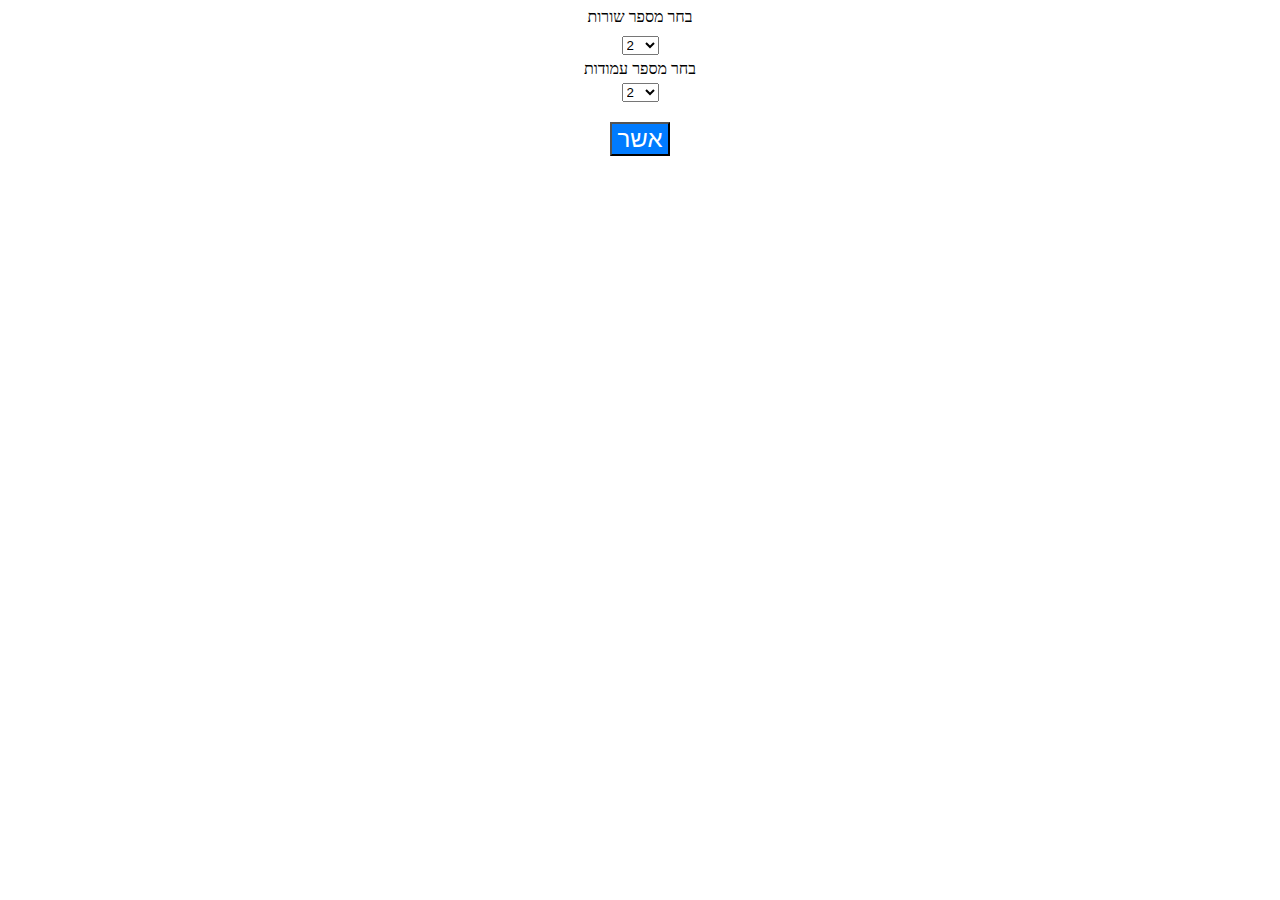
==== Matrix.html @ ab2aeae7 "Add files via upload" ====
<!DOCTYPE html>

<html lang="en">

<head>
    <meta charset="UTF-8">
    <meta name="viewport" content="width=device-width, initial-scale=1.0">
    <link rel="stylesheet" href="Matrix_Styles.css">
    <title>מטריצות</title>
</head>

<body onload="insertOptionsToSelect(document.getElementById('indexRow'),1, 10) ,insertOptionsToSelect(document.getElementById('indexColumns'),1, 10)">
    <script src="Matrix.js"></script>
    <script src="Fraction.js"></script>
    <script src="SDK_Matrix.js"></script>
    <div id="startDiv" class="container">
        <label for="indexRow"> בחר מספר שורות</label>
        <select id="indexRow" style="margin:5px;"></select>
        <label for="indexColumns"> בחר מספר עמודות</label>
        <select id="indexColumns"></select>
        <div class="center_buttons_finish_reset">
            <button id="submit" onclick="createMatrix('red')" style=" background-color:#007bff;  font-size: 1.5rem; color: #fff">אשר</button>
        </div>
    </div>
    <div id="matrixDiv" style="display: none;">
        <table id="Matrix" border="1">
        </table>
        <div class="container">
            <div id="submitButton">
                <button id="submit" onclick="getMatrixDetails(false)" style=" background-color:#007bff;  font-size: 1.5rem; color: #fff">הכנס ערכים ואח"כ לחץ כאן לחישוב</button>
            </div>
            <button id="calculate" onclick="calculateMatrixByYou()" style=" background-color:#007bff;  font-size: 1.5rem; color: #fff" disabled>חשב מטריצה</button>
            <button id="newValues" onclick="insertNewValues()" style=" background-color:#007bff;  font-size: 1.5rem; color: #fff" disabled>הכנס ערכים מחדש</button>
            <p id="formula">
            </p>
        </div>
        <div id="byYou" class="container" style="display: none;">
            <label for="operations">:בחר פעולה חשבונית</label>
            <select id="operations" onchange="switchOptions()">
                <option value="1" dir="rtl">החלף שורה</option>
                <option value="2" dir="rtl">הכפל שורה בקבוע</option>
                <option value="3" dir="rtl">הוסף שורה לשורה אחרת</option>
            </select>

        </div>
        <div id="switch" class="containerRow" style="display: none;">
            <select id="to">
            </select>
            <label for="to">עם שורה</label>
            <select id="from">           
            </select>
            <label for="from" style="float: left;">את שורה</label>
        </div>
        <div id="multiply" class="container" style="display: none;">
            <label for="rowNum">בחר שורה</label>
            <select id="rowNum">
            </select>
            <input id="alpha" type="text" inputmode="numeric" pattern="[0-9]*" placeholder="הכנס מספר" dir="rtl">
        </div>
        <div id="add" class="containerRow" style="display: none;">
            <input id="alphaAdd" type="text" inputmode="numeric" pattern="[0-9]*" placeholder="הכנס מספר" dir="rtl">
            <select id="with">
            </select>
            <label for="with">לשורה</label>
            <select id="current">           
            </select>
            <label for="current" style="float: left;">את שורה</label>
        </div>
        <div id="calculateButton" class="container" style="display: none;">
            <button id="implementButton" onclick="manageOperations()" style=" background-color:#007bff;  font-size: 1.5rem; color: #fff">חשב פעולה</button>
        </div>
        <div id="operationsP" class="container" style="display: none;">
            <p id="operationsOrder"></p>
        </div>
        <div id="finalResult" class="container" style="display: none;">
            <p id="result"></p>
        </div>
</body>

</html>
---- Matrix_Styles.css ----
.td {
    width: 25%;
    height: 25%;
}

.container {
    width: 90%;
    max-width: 500px;
    /* Adjust maximum width as needed */
    margin: 0 auto;
    text-align: center;
    display: flex;
    flex-direction: column;
    align-items: center;
}


/* Center the operators div */

.containerRow {
    display: flex;
    flex-direction: row;
    align-items: center;
    justify-content: center;
}


/* Adjust the CSS for #operators */

#switch,
#multiply,
#add {
    position: relative;
    margin-top: 20px;
}


/* Center the table */

#Matrix {
    margin: 20px auto;
}


/* Center the button */

#submit {
    margin-top: 20px;
}


/* Position labels above selects */

.container label {
    display: block;
    margin-bottom: 5px;
}


/* Responsive styles */

@media (max-width: 768px) {
    .container {
        width: 90%;
    }
}

@media (max-width: 576px) {
    .container {
        width: 100%;
    }
}


/* Position calculateButton under switch and multiply */

#calculateButton {
    margin-top: 20px;
}
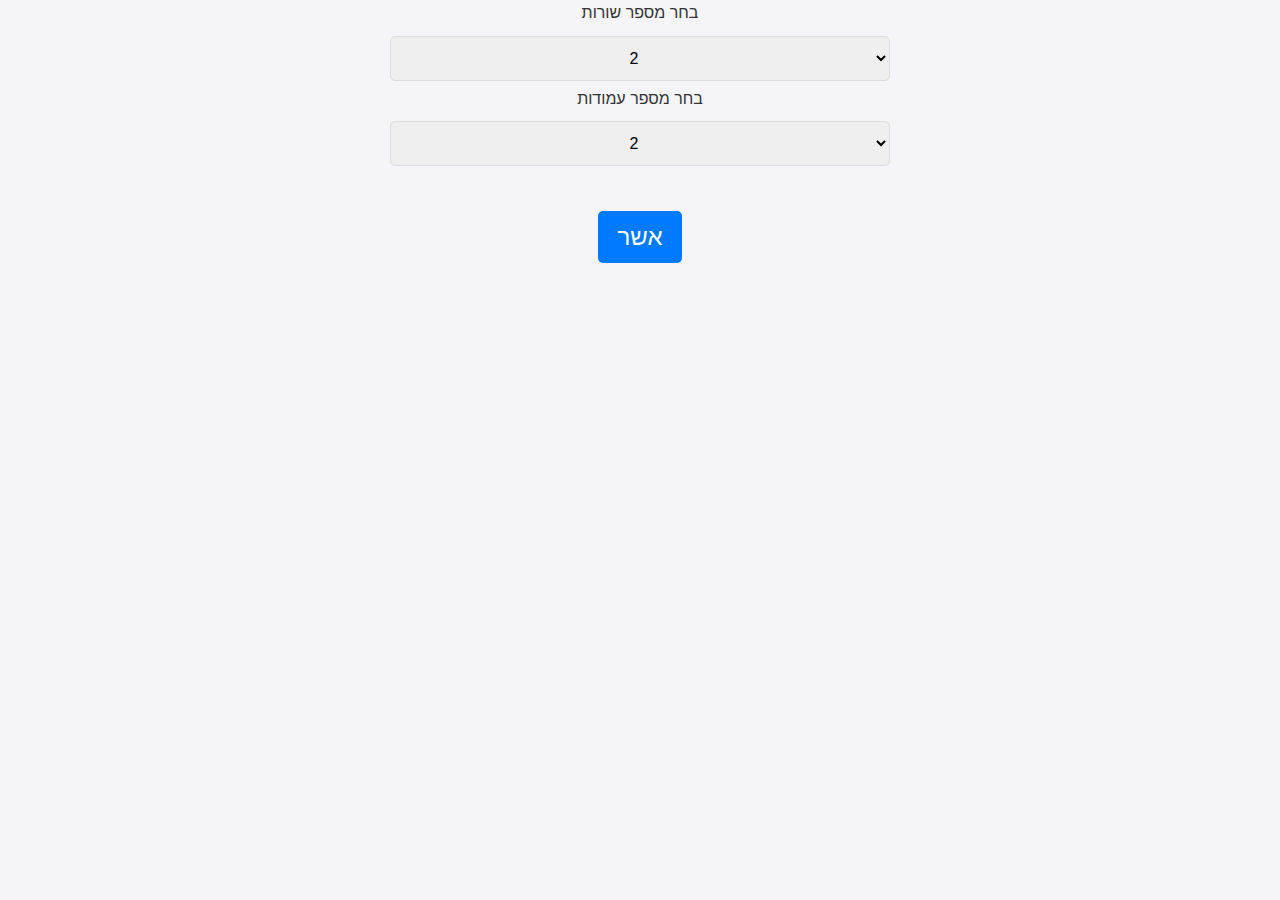
==== commit eeaa4067: "change style of page" ====
--- a/Matrix.html
+++ b/Matrix.html
@@ -1,5 +1,4 @@
 <!DOCTYPE html>
-
 <html lang="en">
 
 <head>
@@ -9,72 +8,85 @@
     <title>מטריצות</title>
 </head>
 
-<body onload="insertOptionsToSelect(document.getElementById('indexRow'),1, 10) ,insertOptionsToSelect(document.getElementById('indexColumns'),1, 10)">
+<body onload="insertOptionsToSelect(document.getElementById('indexRow'), 1, 10), insertOptionsToSelect(document.getElementById('indexColumns'), 1, 10)">
     <script src="Matrix.js"></script>
     <script src="Fraction.js"></script>
     <script src="SDK_Matrix.js"></script>
+
+    <!-- Start Matrix Setup Section -->
     <div id="startDiv" class="container">
-        <label for="indexRow"> בחר מספר שורות</label>
-        <select id="indexRow" style="margin:5px;"></select>
-        <label for="indexColumns"> בחר מספר עמודות</label>
-        <select id="indexColumns"></select>
+        <label for="indexRow">בחר מספר שורות</label>
+        <select id="indexRow" style="margin: 5px; text-align: center;"></select>
+        <label for="indexColumns">בחר מספר עמודות</label>
+        <select id="indexColumns" style="margin: 5px; text-align: center;"></select>
         <div class="center_buttons_finish_reset">
-            <button id="submit" onclick="createMatrix('red')" style=" background-color:#007bff;  font-size: 1.5rem; color: #fff">אשר</button>
+            <button id="submit" onclick="createMatrix('red')" style="background-color:#007bff; font-size: 1.5rem; color: #fff">אשר</button>
         </div>
     </div>
+
+    <!-- Matrix Entry Section -->
     <div id="matrixDiv" style="display: none;">
-        <table id="Matrix" border="1">
-        </table>
+        <h2>הצג מטריצה</h2>
+        <table id="Matrix" border="1"></table>
         <div class="container">
             <div id="submitButton">
-                <button id="submit" onclick="getMatrixDetails(false)" style=" background-color:#007bff;  font-size: 1.5rem; color: #fff">הכנס ערכים ואח"כ לחץ כאן לחישוב</button>
+                <button id="submit" onclick="getMatrixDetails(false)" style="background-color:#007bff; font-size: 1.5rem; color: #fff">הכנס ערכים ואח"כ לחץ כאן לחישוב</button>
             </div>
-            <button id="calculate" onclick="calculateMatrixByYou()" style=" background-color:#007bff;  font-size: 1.5rem; color: #fff" disabled>חשב מטריצה</button>
-            <button id="newValues" onclick="insertNewValues()" style=" background-color:#007bff;  font-size: 1.5rem; color: #fff" disabled>הכנס ערכים מחדש</button>
-            <p id="formula">
-            </p>
+            <button id="calculate" onclick="calculateMatrixByYou()" style="background-color:#007bff; font-size: 1.5rem; color: #fff" disabled>חשב מטריצה</button>
+            <button id="newValues" onclick="insertNewValues()" style="background-color:#007bff; font-size: 1.5rem; color: #fff" disabled>הכנס ערכים מחדש</button>
+            <p id="formula"></p>
         </div>
+
+        <!-- Operations Selection Section -->
         <div id="byYou" class="container" style="display: none;">
             <label for="operations">:בחר פעולה חשבונית</label>
-            <select id="operations" onchange="switchOptions()">
+            <select id="operations" onchange="switchOptions()" style="margin: 5px; text-align: center;">
                 <option value="1" dir="rtl">החלף שורה</option>
                 <option value="2" dir="rtl">הכפל שורה בקבוע</option>
                 <option value="3" dir="rtl">הוסף שורה לשורה אחרת</option>
             </select>
+        </div>
 
-        </div>
+        <!-- Switch Row Section -->
         <div id="switch" class="containerRow" style="display: none;">
-            <select id="to">
-            </select>
+            <select id="to" style="margin: 5px; text-align: center;"></select>
             <label for="to">עם שורה</label>
-            <select id="from">           
-            </select>
+            <select id="from" style="margin: 5px; text-align: center;"></select>
             <label for="from" style="float: left;">את שורה</label>
         </div>
+
+        <!-- Multiply Row Section -->
         <div id="multiply" class="container" style="display: none;">
             <label for="rowNum">בחר שורה</label>
-            <select id="rowNum">
-            </select>
+            <select id="rowNum" style="margin: 5px; text-align: center;"></select>
             <input id="alpha" type="text" inputmode="numeric" pattern="[0-9]*" placeholder="הכנס מספר" dir="rtl">
         </div>
+
+        <!-- Add Row Section -->
         <div id="add" class="containerRow" style="display: none;">
             <input id="alphaAdd" type="text" inputmode="numeric" pattern="[0-9]*" placeholder="הכנס מספר" dir="rtl">
-            <select id="with">
-            </select>
+            <select id="with" style="margin: 5px; text-align: center;"></select>
             <label for="with">לשורה</label>
-            <select id="current">           
-            </select>
+            <select id="current" style="margin: 5px; text-align: center;"></select>
             <label for="current" style="float: left;">את שורה</label>
         </div>
+
+        <!-- Final Calculation Button -->
         <div id="calculateButton" class="container" style="display: none;">
-            <button id="implementButton" onclick="manageOperations()" style=" background-color:#007bff;  font-size: 1.5rem; color: #fff">חשב פעולה</button>
+            <button id="implementButton" onclick="manageOperations()" style="background-color:#007bff; font-size: 1.5rem; color: #fff">חשב פעולה</button>
         </div>
+
+        <!-- Operations History -->
         <div id="operationsP" class="container" style="display: none;">
             <p id="operationsOrder"></p>
         </div>
+
+        <!-- Final Result -->
         <div id="finalResult" class="container" style="display: none;">
             <p id="result"></p>
         </div>
+    </div>
+
 </body>
 
 </html>--- a/Matrix_Styles.css
+++ b/Matrix_Styles.css
@@ -1,12 +1,27 @@
-.td {
-    width: 25%;
-    height: 25%;
-}
+/* General reset */
+
+* {
+    margin: 0;
+    padding: 0;
+    box-sizing: border-box;
+}
+
+
+/* Body Styling */
+
+body {
+    font-family: 'Arial', sans-serif;
+    background-color: #f4f4f9;
+    color: #333;
+    line-height: 1.6;
+}
+
+
+/* Container for centralizing content */
 
 .container {
     width: 90%;
     max-width: 500px;
-    /* Adjust maximum width as needed */
     margin: 0 auto;
     text-align: center;
     display: flex;
@@ -15,65 +30,186 @@
 }
 
 
-/* Center the operators div */
-
-.containerRow {
+/* Centering #matrixDiv */
+
+#matrixDiv {
     display: flex;
-    flex-direction: row;
+    justify-content: center;
     align-items: center;
-    justify-content: center;
-}
-
-
-/* Adjust the CSS for #operators */
-
-#switch,
-#multiply,
-#add {
-    position: relative;
+    height: 100vh;
+    /* Full viewport height */
+    flex-direction: column;
+    padding: 20px;
+    background-color: #ffffff;
+    border-radius: 10px;
+    box-shadow: 0 4px 10px rgba(0, 0, 0, 0.1);
+}
+
+
+/* Title above the Matrix */
+
+h2 {
+    font-size: 2rem;
+    color: #333;
+    margin-bottom: 20px;
+}
+
+
+/* Matrix Table Styling */
+
+#Matrix {
+    width: 100%;
+    border-collapse: collapse;
+    margin-bottom: 20px;
+    box-shadow: 0 2px 5px rgba(0, 0, 0, 0.1);
+}
+
+
+/* Header Styling for Matrix */
+
+#Matrix th {
+    background-color: #007bff;
+    color: #fff;
+    font-size: 1.2rem;
+    padding: 12px;
+    text-align: center;
+    border: 1px solid #ddd;
+}
+
+
+/* Data Cell Styling for Matrix */
+
+#Matrix td {
+    padding: 12px;
+    text-align: center;
+    font-size: 1rem;
+    border: 1px solid #ddd;
+}
+
+
+/* Hover Effect for Matrix */
+
+#Matrix tr:hover {
+    background-color: #f1f1f1;
+}
+
+
+/* Button Styling */
+
+button {
     margin-top: 20px;
-}
-
-
-/* Center the table */
-
-#Matrix {
-    margin: 20px auto;
-}
-
-
-/* Center the button */
-
-#submit {
-    margin-top: 20px;
-}
-
-
-/* Position labels above selects */
+    background-color: #007bff;
+    font-size: 1.5rem;
+    color: #fff;
+    padding: 12px 20px;
+    border: none;
+    border-radius: 5px;
+    cursor: pointer;
+    transition: background-color 0.3s;
+}
+
+
+/* Button Hover Effect */
+
+button:hover {
+    background-color: #0056b3;
+}
+
+
+/* Form Styling */
+
+input[type="text"],
+select {
+    padding: 12px;
+    margin-top: 10px;
+    width: 100%;
+    font-size: 1rem;
+    border: 1px solid #ddd;
+    border-radius: 5px;
+    margin-bottom: 10px;
+}
+
+
+/* Responsive Styles */
+
+@media (max-width: 768px) {
+    #Matrix {
+        font-size: 1rem;
+    }
+    #Matrix th,
+    #Matrix td {
+        padding: 10px;
+    }
+    button {
+        font-size: 1.4rem;
+    }
+    .container {
+        padding: 10px;
+    }
+    .containerRow {
+        flex-direction: column;
+    }
+    .containerRow select,
+    .containerRow input {
+        width: 100%;
+    }
+}
+
+@media (max-width: 576px) {
+    #Matrix th,
+    #Matrix td {
+        padding: 8px;
+        font-size: 0.9rem;
+    }
+    button {
+        font-size: 1.2rem;
+    }
+    .container {
+        width: 100%;
+    }
+}
+
+
+/* Label Styling */
 
 .container label {
     display: block;
     margin-bottom: 5px;
-}
-
-
-/* Responsive styles */
-
-@media (max-width: 768px) {
-    .container {
-        width: 90%;
-    }
-}
-
-@media (max-width: 576px) {
-    .container {
-        width: 100%;
-    }
-}
-
-
-/* Position calculateButton under switch and multiply */
-
-#calculateButton {
+    font-size: 1rem;
+    color: #333;
+}
+
+
+/* Centered Button Container */
+
+.center_buttons_finish_reset {
+    width: 100%;
+    display: flex;
+    justify-content: center;
     margin-top: 20px;
+}
+
+
+/* Operations Section */
+
+#byYou select,
+#switch select,
+#multiply select,
+#add select {
+    width: 100%;
+}
+
+
+/* Add padding and margin for smaller devices */
+
+#matrixDiv input[type="text"] {
+    padding: 10px;
+}
+
+
+/* Adding some spacing between form inputs */
+
+input[type="text"],
+select {
+    margin-bottom: 15px;
 }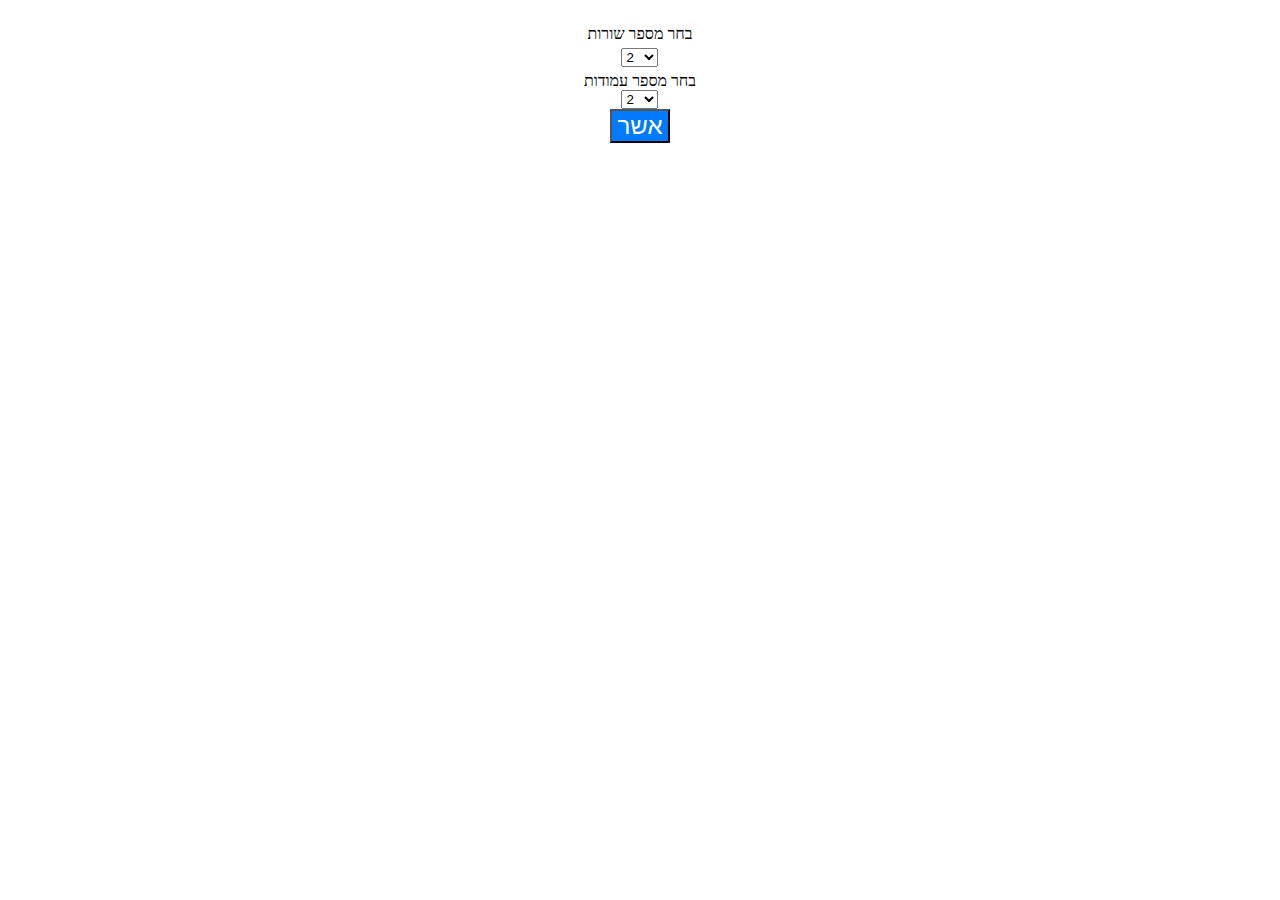
==== commit c72d64f5: "fafa" ====
--- a/Matrix.html
+++ b/Matrix.html
@@ -16,9 +16,9 @@
     <!-- Start Matrix Setup Section -->
     <div id="startDiv" class="container">
         <label for="indexRow">בחר מספר שורות</label>
-        <select id="indexRow" style="margin: 5px; text-align: center;"></select>
+        <select id="indexRow" style="margin: 5px;"></select>
         <label for="indexColumns">בחר מספר עמודות</label>
-        <select id="indexColumns" style="margin: 5px; text-align: center;"></select>
+        <select id="indexColumns"></select>
         <div class="center_buttons_finish_reset">
             <button id="submit" onclick="createMatrix('red')" style="background-color:#007bff; font-size: 1.5rem; color: #fff">אשר</button>
         </div>
@@ -27,7 +27,9 @@
     <!-- Matrix Entry Section -->
     <div id="matrixDiv" style="display: none;">
         <h2>הצג מטריצה</h2>
-        <table id="Matrix" border="1"></table>
+        <div id="matrixContainer">
+            <table id="Matrix" border="1"></table>
+        </div>
         <div class="container">
             <div id="submitButton">
                 <button id="submit" onclick="getMatrixDetails(false)" style="background-color:#007bff; font-size: 1.5rem; color: #fff">הכנס ערכים ואח"כ לחץ כאן לחישוב</button>
@@ -40,7 +42,7 @@
         <!-- Operations Selection Section -->
         <div id="byYou" class="container" style="display: none;">
             <label for="operations">:בחר פעולה חשבונית</label>
-            <select id="operations" onchange="switchOptions()" style="margin: 5px; text-align: center;">
+            <select id="operations" onchange="switchOptions()">
                 <option value="1" dir="rtl">החלף שורה</option>
                 <option value="2" dir="rtl">הכפל שורה בקבוע</option>
                 <option value="3" dir="rtl">הוסף שורה לשורה אחרת</option>
@@ -49,25 +51,25 @@
 
         <!-- Switch Row Section -->
         <div id="switch" class="containerRow" style="display: none;">
-            <select id="to" style="margin: 5px; text-align: center;"></select>
+            <select id="to"></select>
             <label for="to">עם שורה</label>
-            <select id="from" style="margin: 5px; text-align: center;"></select>
+            <select id="from"></select>
             <label for="from" style="float: left;">את שורה</label>
         </div>
 
         <!-- Multiply Row Section -->
         <div id="multiply" class="container" style="display: none;">
             <label for="rowNum">בחר שורה</label>
-            <select id="rowNum" style="margin: 5px; text-align: center;"></select>
+            <select id="rowNum"></select>
             <input id="alpha" type="text" inputmode="numeric" pattern="[0-9]*" placeholder="הכנס מספר" dir="rtl">
         </div>
 
         <!-- Add Row Section -->
         <div id="add" class="containerRow" style="display: none;">
             <input id="alphaAdd" type="text" inputmode="numeric" pattern="[0-9]*" placeholder="הכנס מספר" dir="rtl">
-            <select id="with" style="margin: 5px; text-align: center;"></select>
+            <select id="with"></select>
             <label for="with">לשורה</label>
-            <select id="current" style="margin: 5px; text-align: center;"></select>
+            <select id="current"></select>
             <label for="current" style="float: left;">את שורה</label>
         </div>
 
--- a/Matrix_Styles.css
+++ b/Matrix_Styles.css
@@ -1,215 +1,109 @@
-/* General reset */
+/* Ensure the body and html fill the screen and allow scrolling */
 
-* {
+html,
+body {
+    height: 100%;
     margin: 0;
-    padding: 0;
+    overflow-y: auto;
+    overflow-x: hidden;
+    display: flex;
+    flex-direction: column;
+    justify-content: flex-start;
+    align-items: center;
+}
+
+
+/* Ensure all container elements are stacked vertically */
+
+.container,
+.containerRow {
+    display: flex;
+    flex-direction: column;
+    align-items: center;
+    width: 100%;
+    max-width: 1200px;
+    margin: 10px 0;
+    padding: 15px;
     box-sizing: border-box;
 }
 
 
-/* Body Styling */
+/* Matrix Content Area (Scrollable) */
 
-body {
-    font-family: 'Arial', sans-serif;
-    background-color: #f4f4f9;
-    color: #333;
-    line-height: 1.6;
+#matrixContainer {
+    overflow-x: auto;
+    /* Allow horizontal scrolling */
+    overflow-y: hidden;
+    /* No vertical scroll */
+    width: 100%;
+    padding: 10px;
+    box-sizing: border-box;
+    margin-top: 20px;
 }
 
 
-/* Container for centralizing content */
-
-.container {
-    width: 90%;
-    max-width: 500px;
-    margin: 0 auto;
-    text-align: center;
-    display: flex;
-    flex-direction: column;
-    align-items: center;
-}
-
-
-/* Centering #matrixDiv */
-
-#matrixDiv {
-    display: flex;
-    justify-content: center;
-    align-items: center;
-    height: 100vh;
-    /* Full viewport height */
-    flex-direction: column;
-    padding: 20px;
-    background-color: #ffffff;
-    border-radius: 10px;
-    box-shadow: 0 4px 10px rgba(0, 0, 0, 0.1);
-}
-
-
-/* Title above the Matrix */
-
-h2 {
-    font-size: 2rem;
-    color: #333;
-    margin-bottom: 20px;
-}
-
-
-/* Matrix Table Styling */
+/* Matrix Table */
 
 #Matrix {
     width: 100%;
     border-collapse: collapse;
     margin-bottom: 20px;
-    box-shadow: 0 2px 5px rgba(0, 0, 0, 0.1);
+    table-layout: fixed;
+    /* Ensure consistent table layout */
+}
+
+#Matrix th,
+#Matrix td {
+    padding: 8px;
+    text-align: center;
+    border: 1px solid #ddd;
+    min-width: 50px;
+    /* Ensure minimum width for readability */
+    max-width: 150px;
+    /* Prevent columns from growing too wide */
+    word-wrap: break-word;
+    /* Ensure content breaks properly if too long */
 }
 
 
-/* Header Styling for Matrix */
+/* Responsive Layout Adjustments */
 
-#Matrix th {
-    background-color: #007bff;
-    color: #fff;
-    font-size: 1.2rem;
-    padding: 12px;
-    text-align: center;
-    border: 1px solid #ddd;
-}
-
-
-/* Data Cell Styling for Matrix */
-
-#Matrix td {
-    padding: 12px;
-    text-align: center;
-    font-size: 1rem;
-    border: 1px solid #ddd;
-}
-
-
-/* Hover Effect for Matrix */
-
-#Matrix tr:hover {
-    background-color: #f1f1f1;
-}
-
-
-/* Button Styling */
-
-button {
-    margin-top: 20px;
-    background-color: #007bff;
-    font-size: 1.5rem;
-    color: #fff;
-    padding: 12px 20px;
-    border: none;
-    border-radius: 5px;
-    cursor: pointer;
-    transition: background-color 0.3s;
-}
-
-
-/* Button Hover Effect */
-
-button:hover {
-    background-color: #0056b3;
-}
-
-
-/* Form Styling */
-
-input[type="text"],
-select {
-    padding: 12px;
-    margin-top: 10px;
-    width: 100%;
-    font-size: 1rem;
-    border: 1px solid #ddd;
-    border-radius: 5px;
-    margin-bottom: 10px;
-}
-
-
-/* Responsive Styles */
-
-@media (max-width: 768px) {
+@media (max-width: 1200px) {
     #Matrix {
-        font-size: 1rem;
-    }
-    #Matrix th,
-    #Matrix td {
-        padding: 10px;
-    }
-    button {
-        font-size: 1.4rem;
-    }
-    .container {
-        padding: 10px;
-    }
-    .containerRow {
-        flex-direction: column;
-    }
-    .containerRow select,
-    .containerRow input {
+        display: block;
+        /* Ensure table content stays in a single line */
         width: 100%;
+        overflow-x: auto;
+        /* Allow horizontal scroll */
     }
 }
 
-@media (max-width: 576px) {
-    #Matrix th,
-    #Matrix td {
-        padding: 8px;
-        font-size: 0.9rem;
-    }
-    button {
-        font-size: 1.2rem;
-    }
-    .container {
+@media (max-width: 600px) {
+    #Matrix {
+        display: block;
+        /* Ensure table is scrollable on smaller screens */
         width: 100%;
+        overflow-x: auto;
+        /* Allow horizontal scroll */
     }
 }
 
 
-/* Label Styling */
+/* Additional Styling for the Matrix Div */
 
-.container label {
-    display: block;
-    margin-bottom: 5px;
-    font-size: 1rem;
-    color: #333;
+#matrixDiv {
+    display: flex;
+    flex-direction: column;
+    align-items: center;
+    justify-content: flex-start;
+    width: 100%;
+    padding: 20px;
+    box-sizing: border-box;
 }
 
 
-/* Centered Button Container */
+/* Styling for <h2> */
 
-.center_buttons_finish_reset {
-    width: 100%;
-    display: flex;
-    justify-content: center;
-    margin-top: 20px;
-}
-
-
-/* Operations Section */
-
-#byYou select,
-#switch select,
-#multiply select,
-#add select {
-    width: 100%;
-}
-
-
-/* Add padding and margin for smaller devices */
-
-#matrixDiv input[type="text"] {
-    padding: 10px;
-}
-
-
-/* Adding some spacing between form inputs */
-
-input[type="text"],
-select {
-    margin-bottom: 15px;
+#matrixDiv h2 {
+    margin-top: 0;
 }